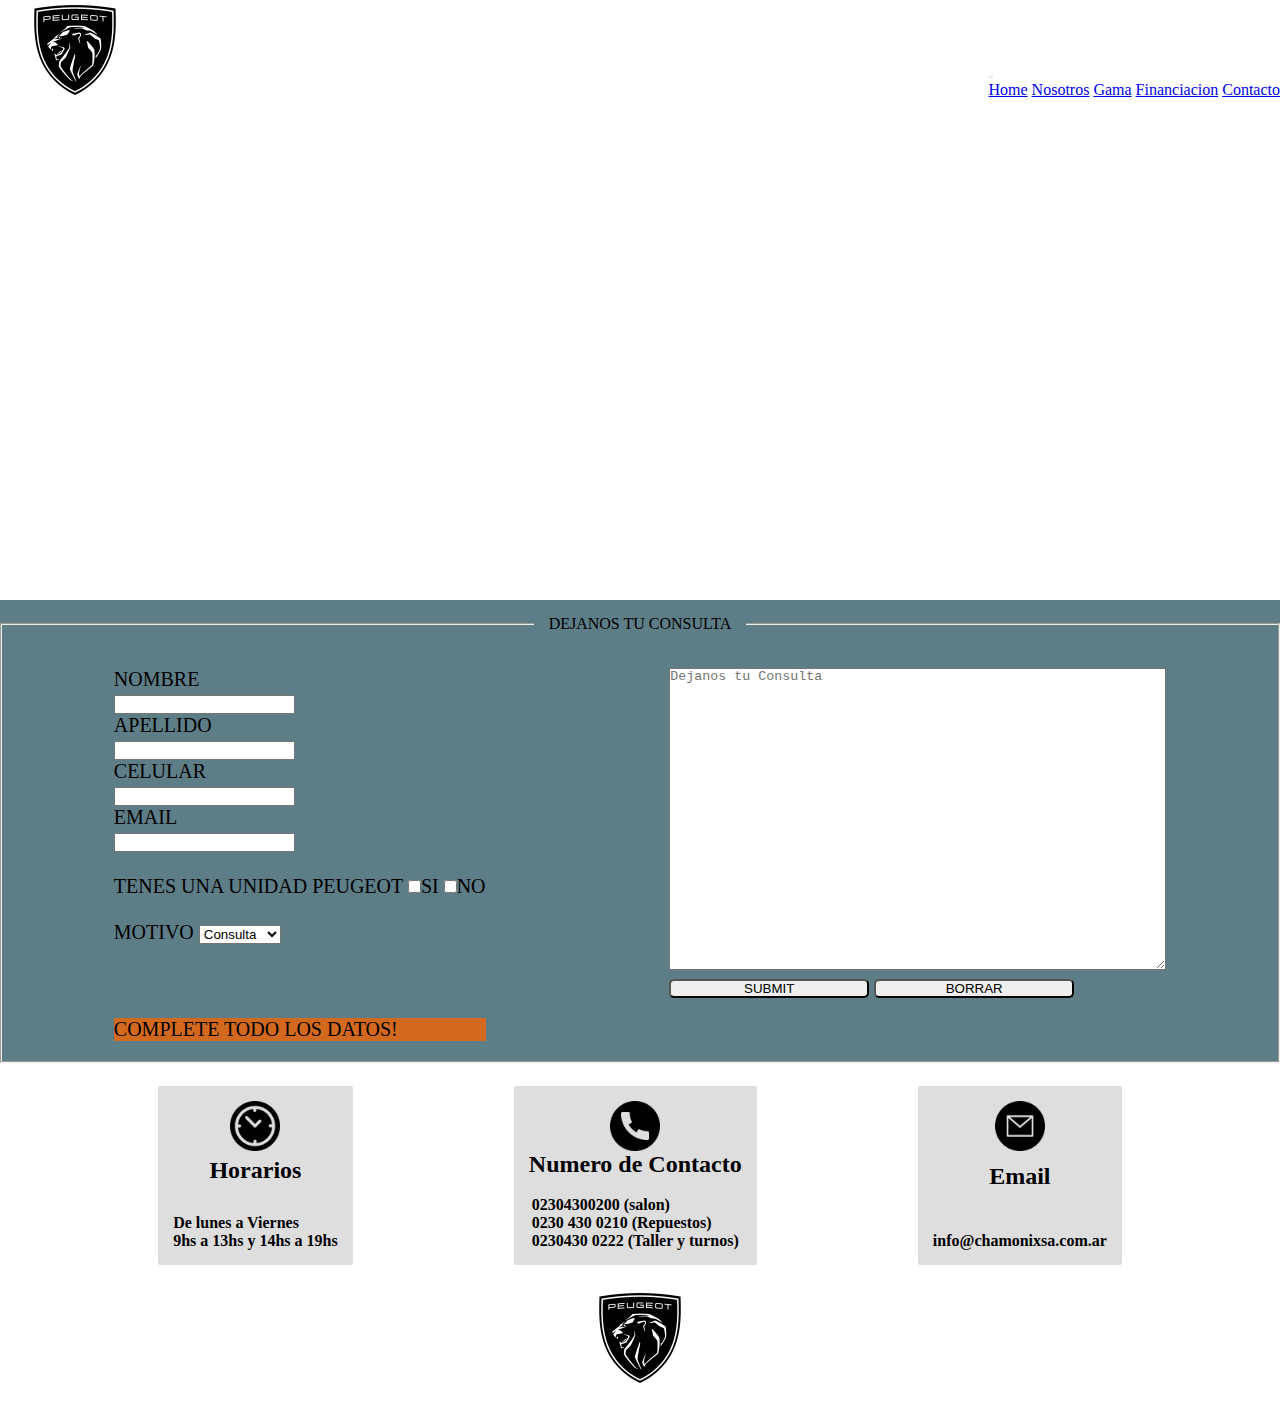
==== pages/contacto.html @ bce784d1 "inicio" ====
<!DOCTYPE html>
<html lang="en">

<head>
    <meta charset="UTF-8">
    <meta http-equiv="X-UA-Compatible" content="IE=edge">
    <meta name="viewport" content="width=device-width, initial-scale=1.0">
    <title>Contacto</title>
    <link rel="stylesheet" href="../sass/style.css">
    <link rel="preconnect" href="https://fonts.googleapis.com">
    <link rel="preconnect" href="https://fonts.gstatic.com" crossorigin>
    <link rel="stylesheet" href="https://cdnjs.cloudflare.com/ajax/libs/animate.css/4.1.1/animate.min.css" />
    <link href="https://fonts.googleapis.com/css2?family=Montserrat:wght@100&display=swap" rel="stylesheet">
    <link href="https://cdn.jsdelivr.net/npm/bootstrap@5.1.0/dist/css/bootstrap.min.css" rel="stylesheet" integrity="sha384-KyZXEAg3QhqLMpG8r+8fhAXLRk2vvoC2f3B09zVXn8CA5QIVfZOJ3BCsw2P0p/We" crossorigin="anonymous">
</head>

<body>

    <header class="flex-column bg_img-contacto">
        <!-- logo y nombre -->
        <nav class="flex-row">
            <div class="marca flex-row">
                <img id="logo" src="../img/logo-Peugeot.png" alt="logo-Peugeot" width="150" height="100">
                <h1 class="animate__animated animate__backInRight">Chamonix</h1>
            </div>
            <!-- navegador -->

            <nav class="navbar navbar-expand-lg navbar-dark bg-dark">
                <div class="container-fluid">
                    <button class="navbar-toggler" type="button" data-bs-toggle="collapse" data-bs-target="#navbarNavAltMarkup" aria-controls="navbarNavAltMarkup" aria-expanded="false" aria-label="Toggle navigation">
                    <span class="navbar-toggler-icon"></span>
                  </button>
                    <div class="collapse navbar-collapse" id="navbarNavAltMarkup">
                        <div class="navbar-nav">
                            <a class="nav-link active" aria-current="page" href="../index.html">Home</a>
                            <a class="nav-link active" aria-current="page" href="./Nosotros.html">Nosotros</a>
                            <a class="nav-link active" aria-current="page" href="./stock.html">Gama</a>
                            <a class="nav-link active" aria-current="page" href="./financiacio.html">Financiacion</a>
                            <a class="nav-link active" aria-current="page" href="./contacto.html">Contacto</a>

                        </div>
                    </div>
                </div>
            </nav>
        </nav>
    </header>
    <main>
        <div>
            <form action="" method="get">
                <fieldset>
                    <legend class="titulo-tipo uppercase">Dejanos tu Consulta</legend>
                    <div class="flex-row uppercase contacto">
                        <div class="nombre ">
                            <div class="inline">
                                <label for="nombre">Nombre</label>
                                <input type="text" name="nombre" id="nombre:">
                                <br>
                                <label for="apellido">Apellido</label>
                                <input type="text" name="apellido:" id="apellido:">
                                <br>
                                <label for="cel">Celular</label>
                                <input type="text" name="cel" id="celular:">
                                <br>
                                <label for="mail">Email</label>
                                <input type="email" name="mail" id="mail:">
                            </div>
                            <br>
                            <label for="">Tenes una unidad Peugeot</label>
                            <input type="checkbox" name="si tiene">Si
                            <input type="checkbox" name="no tiene">no
                            <br><br>
                            <label for="auto">Motivo</label>
                            <select name="auto" id="auto">
                                <option value="consulta">Consulta</option>
                                <option value="ventas">Ventas</option>
                                <option value="reclamo">Reclamo</option>
                                <option value="postventa">Postventa</option>
                            </select>
                            <div id="aler" class="alerta alert alert-primary" role="alert">
                                Complete todo los datos!
                            </div>
                        </div>
                        <div class="consulta">
                            <textarea name="Consulta" id="" cols="60" rows="20" placeholder="Dejanos tu Consulta"></textarea>
                            <br>
                            <input type="submit" class="botones">
                            <input type="reset" value="borrar" class="botones">

                        </div>
                    </div>
                </fieldset>
            </form>
        </div>
    </main>
    <footer>
        <div class="caja flex-row">
            <div class="pieDePagina flex-column">
                <img src="../img/clock.png" height="50px" width="50px" alt="relog">
                <h2>Horarios</h2><br>
                <h4>De lunes a Viernes <br> 9hs a 13hs y 14hs a 19hs</h4>
            </div>

            <div class="pieDePagina flex-column">
                <img src="../img/llamada-telefonica.png" height="50px" width="50px" alt="">
                <h2>Numero de Contacto</h2><br>
                <h4>02304300200 (salon) <br> 0230 430 0210 (Repuestos) <br> 0230430 0222 (Taller y turnos)</h4>
            </div>

            <div class="pieDePagina flex-column">
                <img src="../img/email.png" width="50px" height="50px" alt="">
                <h2> Email</h2> <br>
                <h4>info@chamonixsa.com.ar</h4>
            </div>
        </div>
        <div class="logoFondo">
            <img src="../img/logo-Peugeot.png" width="150" height="100" alt="">
        </div>
    </footer>
</body>

</html>
---- sass/style.css ----
* {
  margin: 0;
  padding: 0;
}

header {
  background-size: cover;
  background-position: center;
  height: 600px;
  /* recordar colocar display none cuando utilizamos para otra pagina que no sea home */
}

header nav {
  -webkit-box-pack: justify;
      -ms-flex-pack: justify;
          justify-content: space-between;
  -webkit-box-align: end;
      -ms-flex-align: end;
          align-items: flex-end;
  border-bottom: solid 1px white;
}

header .navegador {
  display: -webkit-box;
  display: -ms-flexbox;
  display: flex;
  -webkit-box-orient: horizontal;
  -webkit-box-direction: normal;
      -ms-flex-direction: row;
          flex-direction: row;
  -webkit-box-pack: justify;
      -ms-flex-pack: justify;
          justify-content: space-between;
}

header .marca #logo {
  display: -webkit-box;
  display: -ms-flexbox;
  display: flex;
}

header .marca h1 {
  color: black;
  text-transform: uppercase;
  margin-top: 7%;
  color: white;
}

header .menu {
  -webkit-box-pack: justify;
      -ms-flex-pack: justify;
          justify-content: space-between;
}

header .menu :hover {
  background-color: black;
}

header .menu li {
  padding: 10px;
  list-style: none;
  background: #59635c99;
}

header .menu li a {
  text-decoration: none;
  text-decoration: none;
  color: white;
  text-transform: uppercase;
}

header .nuevasUnidades {
  margin-left: 5%;
  display: -webkit-inline-box;
  display: -ms-inline-flexbox;
  display: inline-flex;
  position: relative;
  margin-top: 9%;
}

header .nuevasUnidades .nuevo208 {
  -webkit-box-align: center;
      -ms-flex-align: center;
          align-items: center;
  color: white;
  border-bottom: white solid 1px;
  border-right: white solid 1px;
  padding: 10px;
}

header .nuevasUnidades .nuevo208 #boton {
  text-decoration: none;
  font-size: 30px;
  background: white;
  padding: 5px 20px 5px 20px;
  color: black;
}

.respmenu a {
  color: inherit;
  text-decoration: none;
  display: block;
  padding: 10px 20px;
  border-bottom: 2px solid #456789;
  max-width: 200px;
  background: #234567;
  font-variant: small-caps;
  text-shadow: 1px 1px black;
}

.inco {
  background-image: url(../img/menu.png);
}

.respmenu input[type="checkbox"],
.respmenu .fa-bars,
.respmenu .fa-times {
  position: absolute;
  -webkit-box-sizing: border-box;
          box-sizing: border-box;
  margin: 0;
  padding: 0;
  right: 0;
  top: 0;
  width: 48px;
  height: 48px;
}

.respmenu .fa-bars,
.respmenu .fa-times {
  font-size: 48px;
  pointer-events: none;
}

.respmenu input[type="checkbox"] {
  opacity: 0;
}

.respmenu {
  color: white;
  position: relative;
  min-height: 48px;
  display: none;
}

.respmenu nav {
  display: none;
}

.respmenu input:checked ~ nav {
  display: block;
}

.respmenu input:checked ~ .fa-bars {
  display: none;
}

.respmenu input:not(:checked) ~ .fa-times {
  display: none;
}

.novedad {
  display: -webkit-box;
  display: -ms-flexbox;
  display: flex;
  -webkit-box-orient: horizontal;
  -webkit-box-direction: normal;
      -ms-flex-direction: row;
          flex-direction: row;
  -webkit-box-pack: justify;
      -ms-flex-pack: justify;
          justify-content: space-between;
}

.flex-column {
  display: -webkit-box;
  display: -ms-flexbox;
  display: flex;
  -webkit-box-orient: vertical;
  -webkit-box-direction: normal;
      -ms-flex-direction: column;
          flex-direction: column;
}

.flex-row {
  display: -webkit-box;
  display: -ms-flexbox;
  display: flex;
  -webkit-box-orient: horizontal;
  -webkit-box-direction: normal;
      -ms-flex-direction: row;
          flex-direction: row;
}

.bg_img-index {
  background-image: url(https://www.peugeot.com.ar/content/dam/peugeot/argentina/b2c/our-range/nouvelle-208/nuevo208/MastheadWeb.jpg?imwidth=1343);
}

.bg_img-gama {
  background-image: url(https://www.peugeot.com.ar/content/dam/peugeot/argentina/b2c/our-range/new-5008-suv/nuevo-5008/1a-Mastehead_2880x1620_Desktop.jpg?imwidth=1042);
}

.bg_img-financiacion {
  background-image: url(https://www.peugeot.com.ar/content/dam/peugeot/argentina/b2c/our-range/308-sw/l-m/308sMasthead.jpg?imwidth=1349);
}

.bg_img-contacto {
  background-image: url(https://www.peugeot.com.ar/content/dam/peugeot/argentina/b2c/our-range/new-2008-suv/l-m/2008-Masthead-Component-Desktop.jpg?imwidth=1349);
}

.bg_img-nosotros {
  background-image: url(https://www.peugeot.com.ar/content/dam/peugeot/argentina/b2c/our-range/partner-patagonica/im%C3%A1genes/MastheadWebPartnerPatagonica.jpg?imwidth=1349);
}

@media (max-width: 768px) {
  header.navegador {
    display: -webkit-box;
    display: -ms-flexbox;
    display: flex;
    -webkit-box-orient: vertical;
    -webkit-box-direction: normal;
        -ms-flex-direction: column;
            flex-direction: column;
    -webkit-box-align: center;
        -ms-flex-align: center;
            align-items: center;
  }
  .menu {
    display: none;
  }
  .respmenu {
    display: -webkit-box;
    display: -ms-flexbox;
    display: flex;
  }
}

footer {
  background-image: url(https://www.chamonixsa.com.ar/img/b-feature-bg.jpg);
  background-size: cover;
  background-position: center;
}

footer .caja {
  -webkit-box-pack: space-evenly;
      -ms-flex-pack: space-evenly;
          justify-content: space-evenly;
}

footer .caja .pieDePagina {
  -webkit-box-align: center;
      -ms-flex-align: center;
          align-items: center;
  -webkit-box-pack: justify;
      -ms-flex-pack: justify;
          justify-content: space-between;
  padding: 15px;
  color: black;
  background-color: #c1bebe82;
  border-radius: 15px;
  border: 3px solid white;
  border-radius: 5px;
  margin-top: 20px;
  font-family: 'Kaisei HarunoUmi', serif;
}

footer .logoFondo {
  text-align: center;
  padding: 20px;
}

@media (max-width: 768px) {
  .caja {
    display: -webkit-box;
    display: -ms-flexbox;
    display: flex;
    -webkit-box-orient: vertical;
    -webkit-box-direction: normal;
        -ms-flex-direction: column;
            flex-direction: column;
    -ms-flex-wrap: wrap;
        flex-wrap: wrap;
  }
}

.noved {
  width: 100%;
  background: #5d7d87;
}

.noved .nov {
  -ms-flex-pack: distribute;
      justify-content: space-around;
  padding: 30px 0px 30px 0px;
}

.noved .img-noved {
  width: 400px;
}

.noved .h2-nov {
  border-bottom: 2px solid black;
}

.video {
  height: 500px;
}

.titulo-tipo {
  color: black;
  padding: 15px;
  text-align: center;
  font-family: 'Kaisei HarunoUmi', serif;
}

.descripcion {
  text-align: center;
  padding: 20px;
  font-family: 'Kaisei HarunoUmi', serif;
  background-color: white;
}

.texto-tipo {
  font-size: 20px;
  padding: 20px;
  display: -webkit-box;
  display: -ms-flexbox;
  display: flex;
  -webkit-box-align: center;
      -ms-flex-align: center;
          align-items: center;
  color: white;
  font-family: auto;
  font-family: 'Kaisei HarunoUmi', serif;
}

.img-producto {
  padding: 20px;
}

.uppercase {
  text-transform: uppercase;
}

@media (max-width: 1024px) {
  .novedad {
    display: -webkit-box;
    display: -ms-flexbox;
    display: flex;
    -webkit-box-orient: vertical;
    -webkit-box-direction: normal;
        -ms-flex-direction: column;
            flex-direction: column;
    -webkit-box-pack: justify;
        -ms-flex-pack: justify;
            justify-content: space-between;
    -webkit-box-align: center;
        -ms-flex-align: center;
            align-items: center;
  }
}

@media (max-width: 768px) {
  .novedad {
    display: -webkit-box;
    display: -ms-flexbox;
    display: flex;
    -webkit-box-orient: vertical;
    -webkit-box-direction: normal;
        -ms-flex-direction: column;
            flex-direction: column;
    -webkit-box-pack: justify;
        -ms-flex-pack: justify;
            justify-content: space-between;
    -webkit-box-align: center;
        -ms-flex-align: center;
            align-items: center;
  }
}

main {
  background: #5d7d87;
}

main .nosotros {
  border: 1px solid white;
  border-radius: 5px;
  margin: 0px 20px 20px 20px;
}

main .nosotros .parrafo {
  color: black;
}

main .fuera {
  width: 500px;
}

main .img_nosotros {
  display: -webkit-box;
  display: -ms-flexbox;
  display: flex;
  -webkit-box-orient: horizontal;
  -webkit-box-direction: normal;
      -ms-flex-direction: row;
          flex-direction: row;
  -webkit-box-pack: space-evenly;
      -ms-flex-pack: space-evenly;
          justify-content: space-evenly;
  padding: 20px;
}

main .txt-aling {
  text-align: center;
}

@media (max-width: 768px) {
  .img_nosotros {
    display: -webkit-box;
    display: -ms-flexbox;
    display: flex;
    -webkit-box-orient: vertical;
    -webkit-box-direction: normal;
        -ms-flex-direction: column;
            flex-direction: column;
    -webkit-box-align: center;
        -ms-flex-align: center;
            align-items: center;
  }
}

.main-gama {
  padding: 25px;
}

.main-gama .titulo {
  padding: 10px;
}

.main-gama .boton {
  padding: 20px;
}

.main-gama .hover:hover {
  background-color: black;
}

.elige {
  padding: 20px;
}

.opciones {
  -ms-flex-pack: distribute;
      justify-content: space-around;
}

.opciones .imagenes {
  height: 250px;
}

.texto {
  -ms-flex-pack: distribute;
      justify-content: space-around;
}

.contacto {
  -ms-flex-pack: distribute;
      justify-content: space-around;
  font-size: 20px;
  padding: 20px;
}

.inline {
  inline-size: 1px;
}

.botones {
  border-radius: 5px;
  width: 200px;
  text-transform: uppercase;
}

.alerta {
  margin-top: 20%;
}

#aler {
  color: black;
  background-color: chocolate;
}
/*# sourceMappingURL=style.css.map */
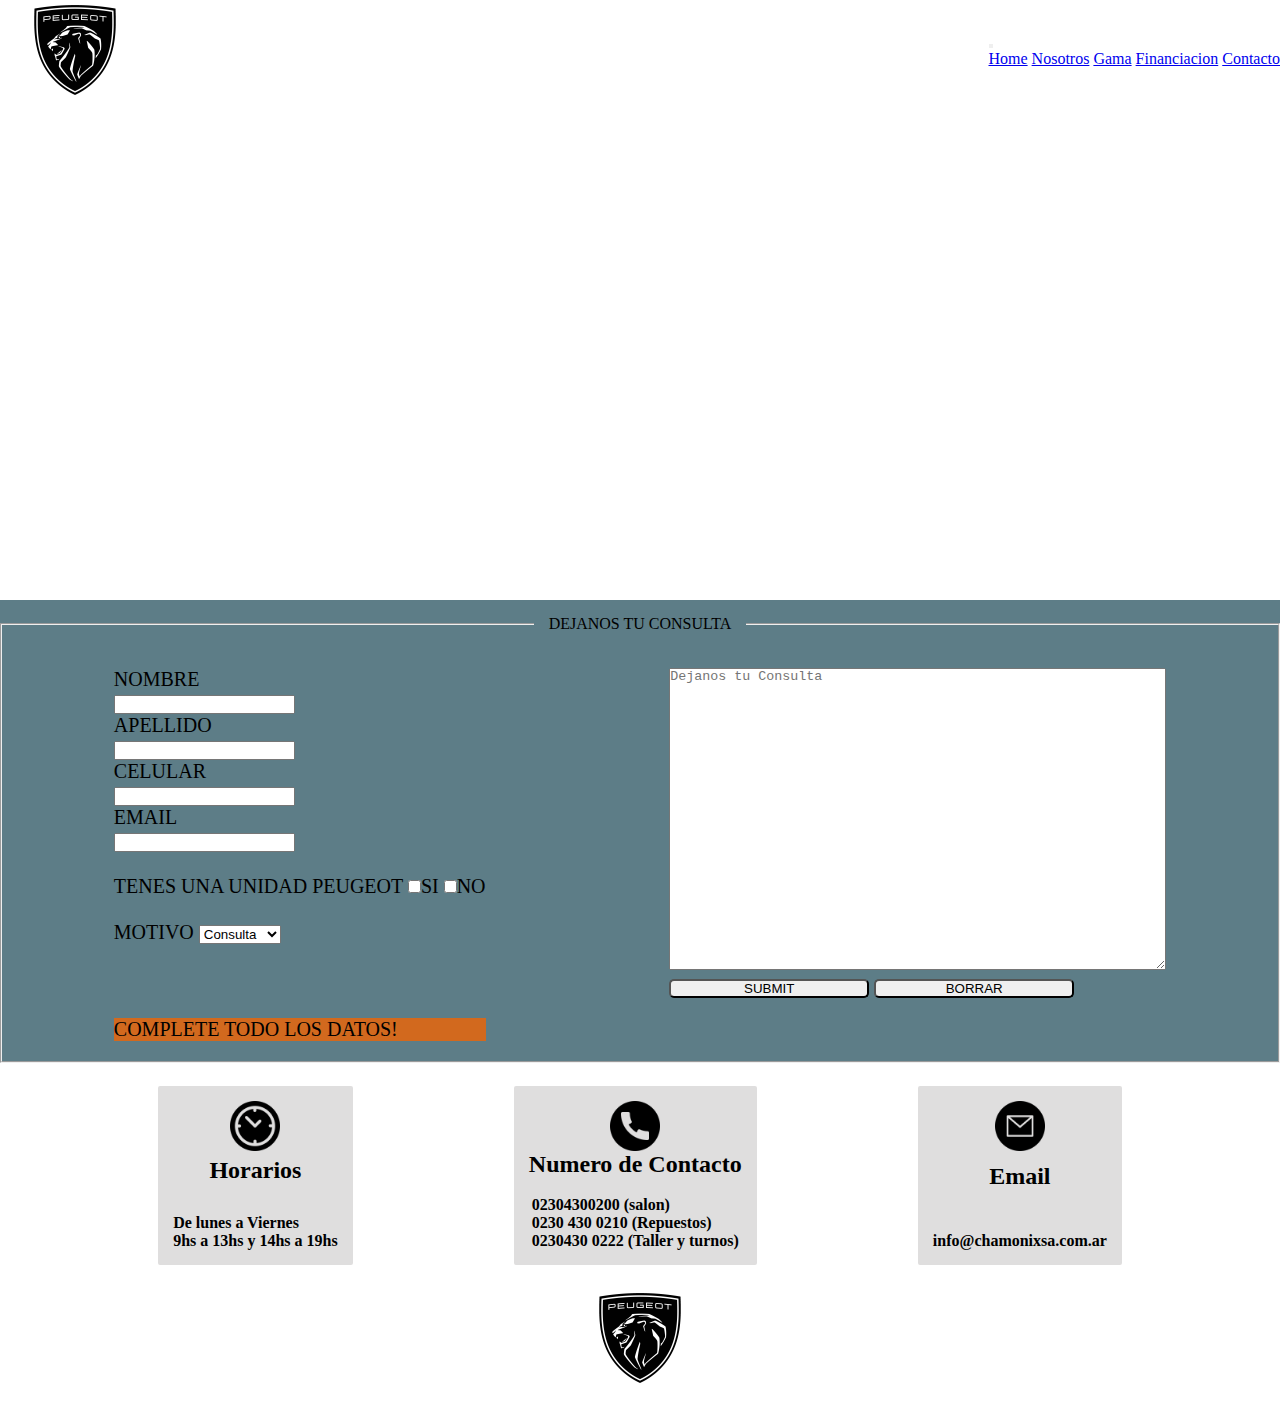
==== commit 620b4995: "arreglo nav" ====
--- a/pages/contacto.html
+++ b/pages/contacto.html
@@ -116,6 +116,7 @@
             <img src="../img/logo-Peugeot.png" width="150" height="100" alt="">
         </div>
     </footer>
+    <script src="https://cdn.jsdelivr.net/npm/bootstrap@5.1.0/dist/js/bootstrap.bundle.min.js" integrity="sha384-U1DAWAznBHeqEIlVSCgzq+c9gqGAJn5c/t99JyeKa9xxaYpSvHU5awsuZVVFIhvj" crossorigin="anonymous"></script>
 </body>
 
 </html>--- a/sass/style.css
+++ b/sass/style.css
@@ -18,6 +18,9 @@
       -ms-flex-align: end;
           align-items: flex-end;
   border-bottom: solid 1px white;
+  -webkit-box-align: center;
+      -ms-flex-align: center;
+          align-items: center;
 }
 
 header .navegador {
@@ -286,6 +289,7 @@
 .noved {
   width: 100%;
   background: #5d7d87;
+  padding: 20px;
 }
 
 .noved .nov {
@@ -294,10 +298,6 @@
   padding: 30px 0px 30px 0px;
 }
 
-.noved .img-noved {
-  width: 400px;
-}
-
 .noved .h2-nov {
   border-bottom: 2px solid black;
 }
@@ -318,6 +318,7 @@
   padding: 20px;
   font-family: 'Kaisei HarunoUmi', serif;
   background-color: white;
+  height: 15rem;
 }
 
 .texto-tipo {
@@ -376,6 +377,12 @@
         -ms-flex-align: center;
             align-items: center;
   }
+  .descripcion {
+    height: 8rem;
+  }
+  h6 {
+    display: none;
+  }
 }
 
 main {
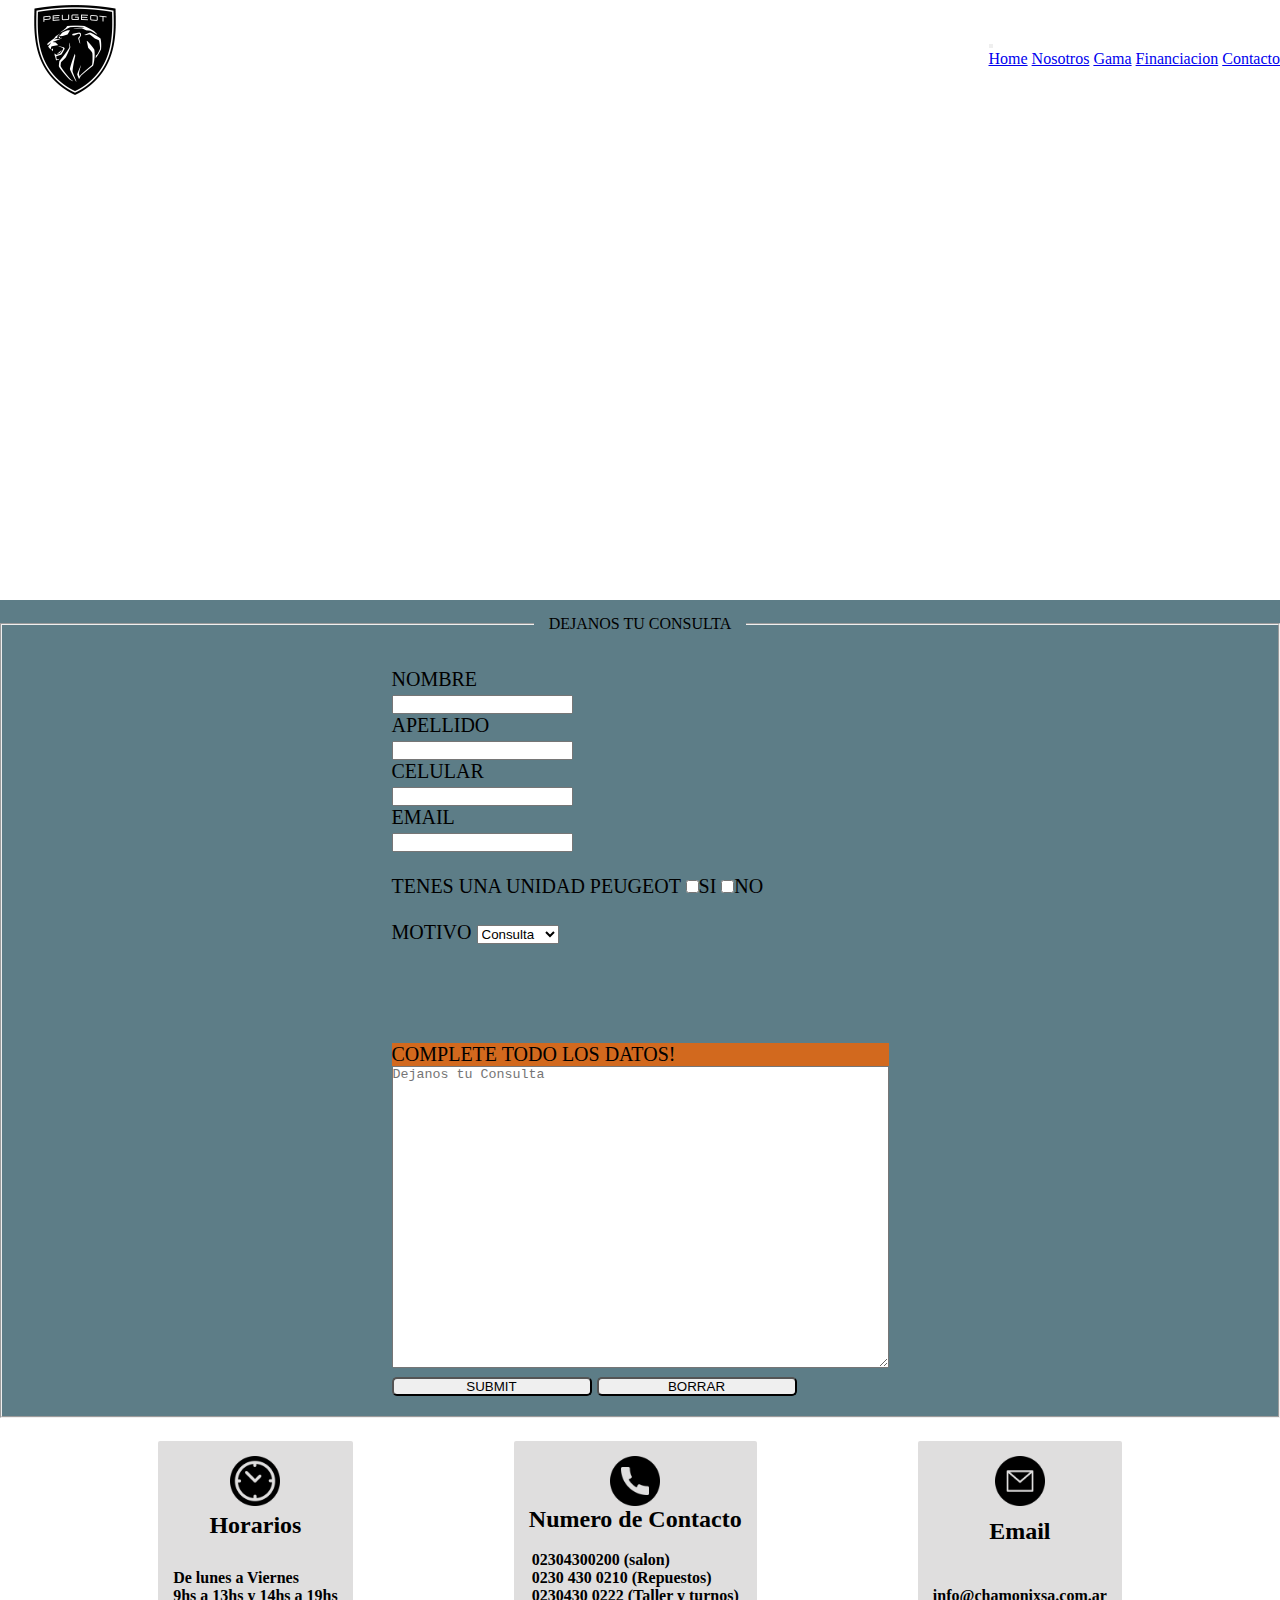
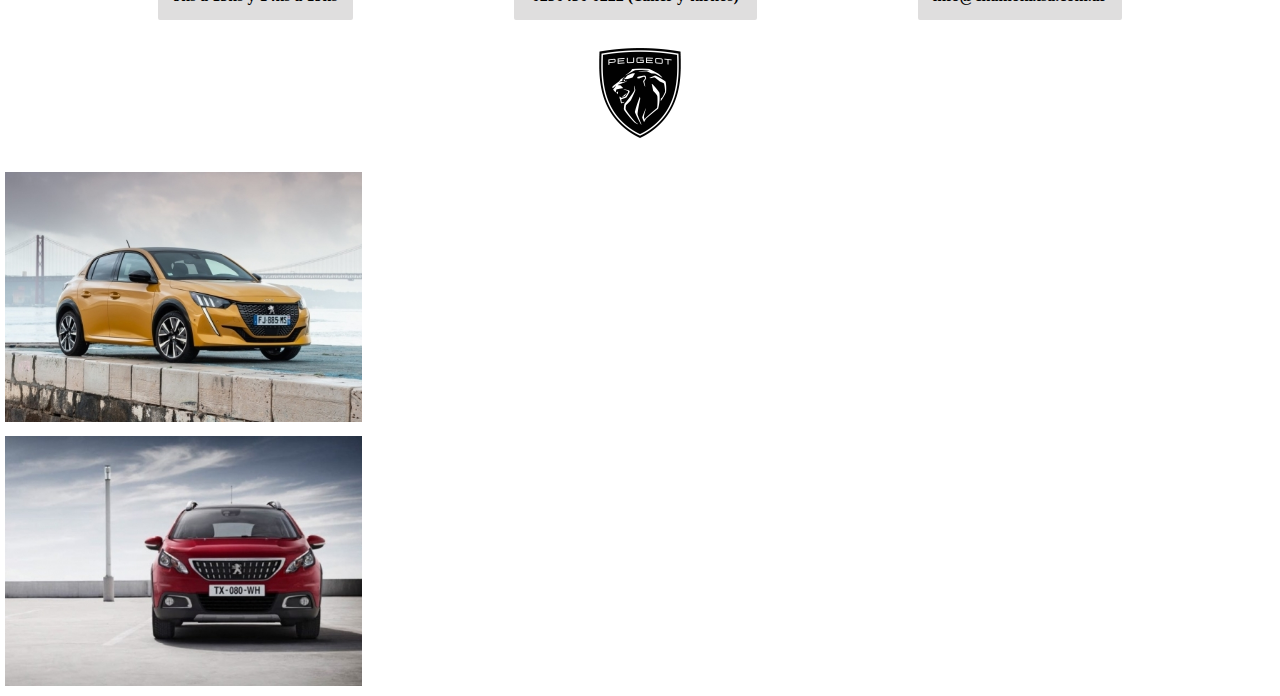
==== commit 5ca57100: "responsive" ====
--- a/pages/contacto.html
+++ b/pages/contacto.html
@@ -50,42 +50,45 @@
                 <fieldset>
                     <legend class="titulo-tipo uppercase">Dejanos tu Consulta</legend>
                     <div class="flex-row uppercase contacto">
-                        <div class="nombre ">
-                            <div class="inline">
-                                <label for="nombre">Nombre</label>
-                                <input type="text" name="nombre" id="nombre:">
+                        <div class="row opciones">
+                            <div class="col">
+                                <div class="inline">
+                                    <label for="nombre">Nombre</label>
+                                    <input type="text" name="nombre" id="nombre:">
+                                    <br>
+                                    <label for="apellido">Apellido</label>
+                                    <input type="text" name="apellido:" id="apellido:">
+                                    <br>
+                                    <label for="cel">Celular</label>
+                                    <input type="text" name="cel" id="celular:">
+                                    <br>
+                                    <label for="mail">Email</label>
+                                    <input type="email" name="mail" id="mail:">
+                                </div>
                                 <br>
-                                <label for="apellido">Apellido</label>
-                                <input type="text" name="apellido:" id="apellido:">
+                                <label for="">Tenes una unidad Peugeot</label>
+                                <input type="checkbox" name="si tiene">Si
+                                <input type="checkbox" name="no tiene">no
+                                <br><br>
+                                <label for="auto">Motivo</label>
+                                <select name="auto" id="auto">
+                                    <option value="consulta">Consulta</option>
+                                    <option value="ventas">Ventas</option>
+                                    <option value="reclamo">Reclamo</option>
+                                    <option value="postventa">Postventa</option>
+                                </select>
+                                <div id="aler" class="alerta alert alert-primary" role="alert">
+                                    Complete todo los datos!
+                                </div>
+                            </div>
+
+                            <div class="col">
+                                <textarea name="Consulta" id="" cols="60" rows="20" placeholder="Dejanos tu Consulta"></textarea>
                                 <br>
-                                <label for="cel">Celular</label>
-                                <input type="text" name="cel" id="celular:">
-                                <br>
-                                <label for="mail">Email</label>
-                                <input type="email" name="mail" id="mail:">
+                                <input type="submit" class="botones">
+                                <input type="reset" value="borrar" class="botones">
+
                             </div>
-                            <br>
-                            <label for="">Tenes una unidad Peugeot</label>
-                            <input type="checkbox" name="si tiene">Si
-                            <input type="checkbox" name="no tiene">no
-                            <br><br>
-                            <label for="auto">Motivo</label>
-                            <select name="auto" id="auto">
-                                <option value="consulta">Consulta</option>
-                                <option value="ventas">Ventas</option>
-                                <option value="reclamo">Reclamo</option>
-                                <option value="postventa">Postventa</option>
-                            </select>
-                            <div id="aler" class="alerta alert alert-primary" role="alert">
-                                Complete todo los datos!
-                            </div>
-                        </div>
-                        <div class="consulta">
-                            <textarea name="Consulta" id="" cols="60" rows="20" placeholder="Dejanos tu Consulta"></textarea>
-                            <br>
-                            <input type="submit" class="botones">
-                            <input type="reset" value="borrar" class="botones">
-
                         </div>
                     </div>
                 </fieldset>
@@ -119,4 +122,13 @@
     <script src="https://cdn.jsdelivr.net/npm/bootstrap@5.1.0/dist/js/bootstrap.bundle.min.js" integrity="sha384-U1DAWAznBHeqEIlVSCgzq+c9gqGAJn5c/t99JyeKa9xxaYpSvHU5awsuZVVFIhvj" crossorigin="anonymous"></script>
 </body>
 
-</html>+</html>
+<div class="row opciones">
+    <div class="col">
+        <a href="./contacto.html"><img class="imagenes" class="i208" src="../img/208prueba.jpg" alt="208autoplan"></a>
+    </div>
+    <div class="col">
+        <a href="./contacto.html"><img class="imagenes" class="i2008 img-thumbnail " src="../img/2008prueba.jpg" alt="2008prueba"></a>
+    </div>
+
+</div>--- a/sass/style.css
+++ b/sass/style.css
@@ -401,6 +401,7 @@
 
 main .fuera {
   width: 500px;
+  padding: 5px;
 }
 
 main .img_nosotros {
@@ -415,13 +416,31 @@
       -ms-flex-pack: space-evenly;
           justify-content: space-evenly;
   padding: 20px;
+  -ms-flex-wrap: wrap;
+      flex-wrap: wrap;
 }
 
 main .txt-aling {
   text-align: center;
 }
 
-@media (max-width: 768px) {
+.map-responsive {
+  overflow: hidden;
+  padding-bottom: 400px;
+  /*Reduce este valor si el mapa fuera muy alto, por ejemplo 250px, puedes usar porcentajes, 50%*/
+  position: relative;
+  height: 0;
+}
+
+.map-responsive iframe {
+  left: 0;
+  top: 0;
+  height: 100%;
+  width: 100%;
+  position: absolute;
+}
+
+@media screen and (max-width: 768px) {
   .img_nosotros {
     display: -webkit-box;
     display: -ms-flexbox;
@@ -463,6 +482,7 @@
 
 .opciones .imagenes {
   height: 250px;
+  padding: 5px;
 }
 
 .texto {
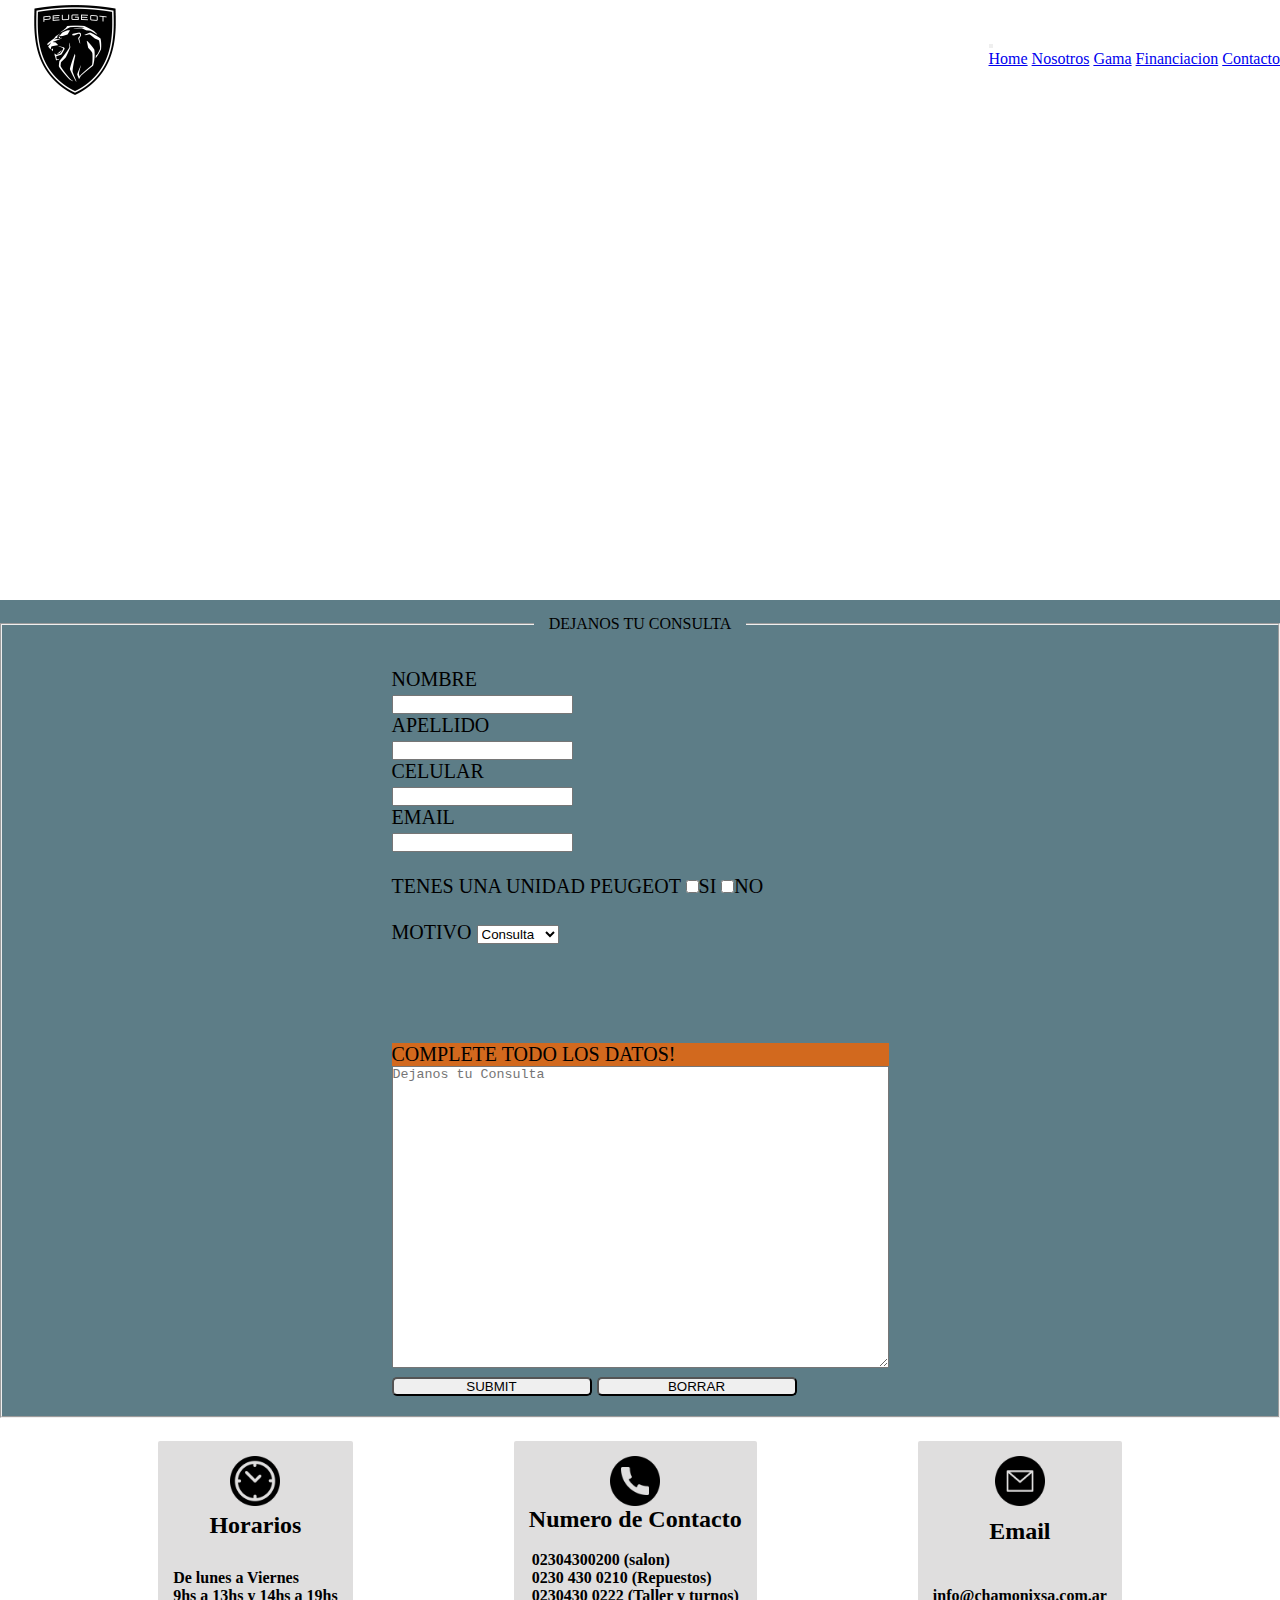
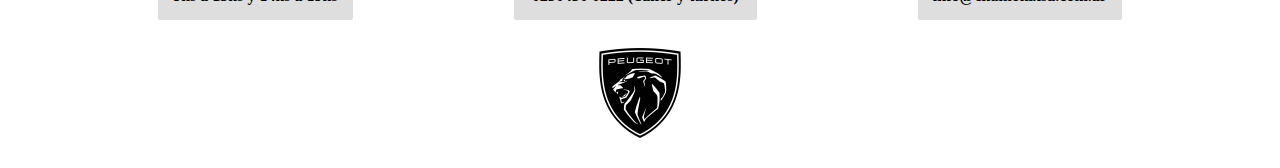
==== commit 7f4173a9: "modifico contacto" ====
--- a/pages/contacto.html
+++ b/pages/contacto.html
@@ -123,12 +123,3 @@
 </body>
 
 </html>
-<div class="row opciones">
-    <div class="col">
-        <a href="./contacto.html"><img class="imagenes" class="i208" src="../img/208prueba.jpg" alt="208autoplan"></a>
-    </div>
-    <div class="col">
-        <a href="./contacto.html"><img class="imagenes" class="i2008 img-thumbnail " src="../img/2008prueba.jpg" alt="2008prueba"></a>
-    </div>
-
-</div>